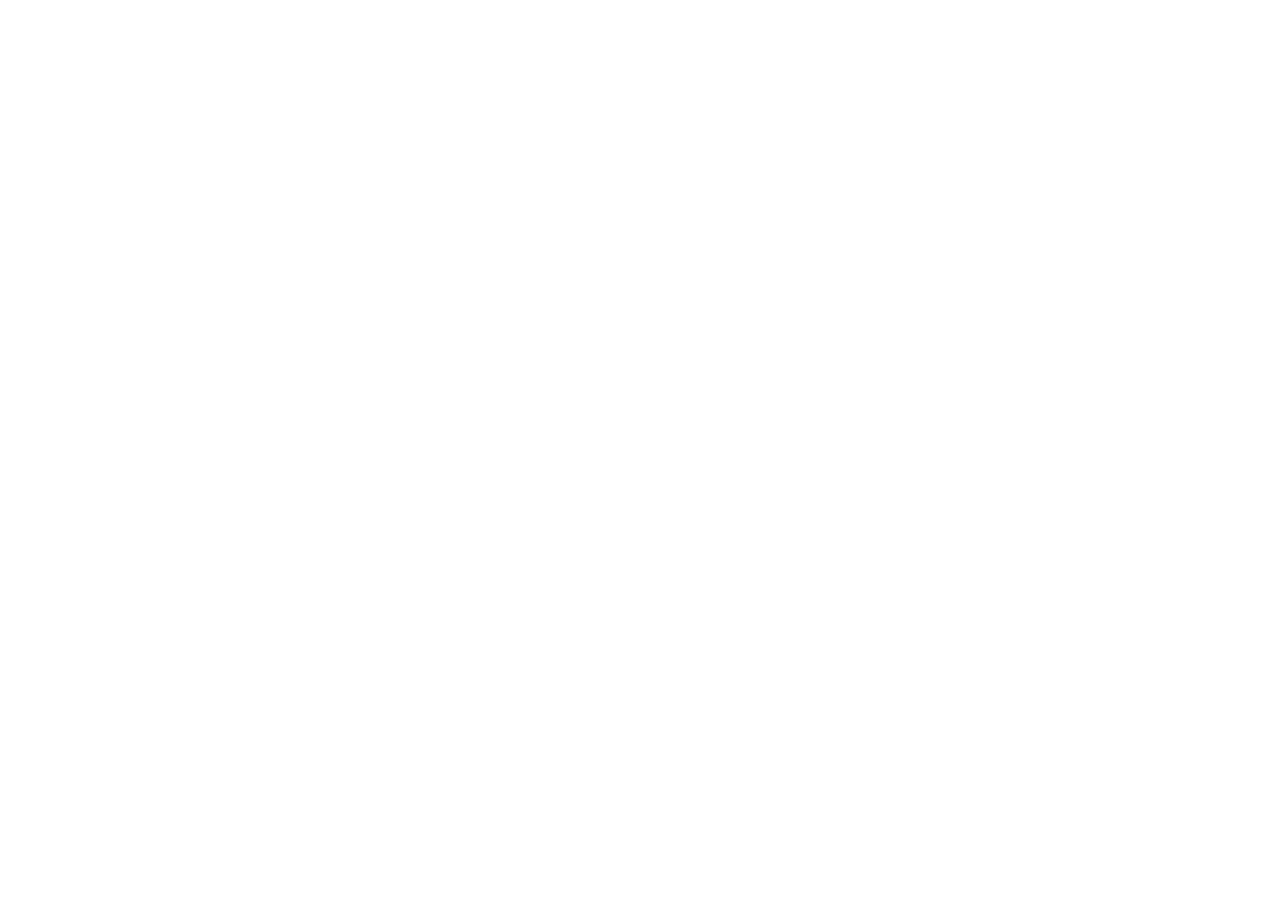
==== aura.html @ fb7cf221 "v2" ====
<!DOCTYPE html>
<html lang="en">
<!--MADE BY EL JEFE-->
<head>
        <title>~~~~~~~~~~~~~~~~~~~~~~~~~~~~~~~~~~~~~~~~~~</title>
        <link rel="stylesheet" href="styleee.css">
        <meta name="viewport" content="width=device-width, initial-scale=1.0">
        <link rel="xxx" href="xxx.png">
        <!-- ascii art credit to joan g stark, myflix, shanaka dias. retrieved from https://www.asciiart.eu  -->
    </head>






    </html>
---- styleee.css ----
* {
    box-sizing: border-box;
}

body {
    margin: 0;
    overflow: hidden;
}

img {
    min-width: 110%;
}

.ascii-box {
    animation: appear 2s ease ;
    position: absolute;
    top: 50%;
    left: 50%;
    transform: translate(-50%, -50%);
    font-family: monospace;
    color: antiquewhite;
    font-size: 20px;
    opacity: 100%;
    transition: 1s;
    cursor: default;

}

.ascii-box:hover {
    opacity: 0%;
    transform: translate(-50%, -50%);
}

@keyframes appear {
    from {opacity: 0;}
    to {opacity: 100;}
}

.row1, .row2, .row3{
    display: flex;
    justify-content: center;
    height: 34vh;
    width: 100vw;
}

.gif-box {
    height: 100%;
    width: 100%;
    overflow: hidden;
    align-items: center;
    justify-content: center;
}
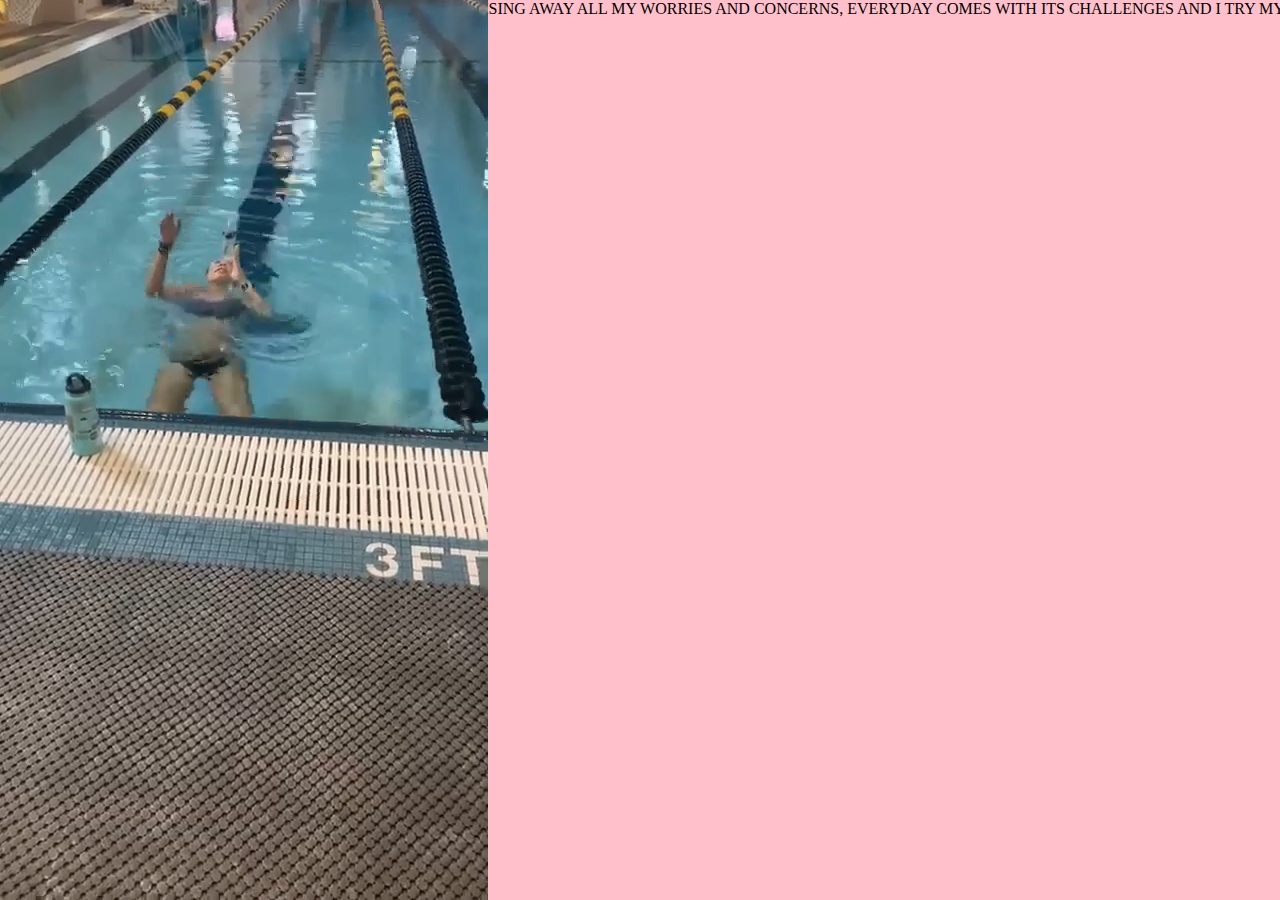
==== commit 35257230: "aura updates" ====
--- a/aura.html
+++ b/aura.html
@@ -2,16 +2,39 @@
 <html lang="en">
 <!--MADE BY EL JEFE-->
 <head>
-        <title>~~~~~~~~~~~~~~~~~~~~~~~~~~~~~~~~~~~~~~~~~~</title>
+        <title>EL JEFE</title>
         <link rel="stylesheet" href="styleee.css">
         <meta name="viewport" content="width=device-width, initial-scale=1.0">
-        <link rel="xxx" href="xxx.png">
-        <!-- ascii art credit to joan g stark, myflix, shanaka dias. retrieved from https://www.asciiart.eu  -->
-    </head>
+          <style>
+          @keyframes marqueeAnimation-415721  {
+            100%  {
+              transform:translateX(-12376.3px) } }
+            </style>
+          </head>
 
+        <div class="marquee">
+          <div style="width: 100000px; transform: translateX(0px); animation: 67.4256s linear 0s infinite normal none running marqueeAnimation-415721;" class="js-marquee-wrapper">
+          <div class="js-marquee" style="margin-right: 50px; float: left;">
+        "SOMEDAYS I WANT TO LET MY MIND DRIFT IN THE WATER WAHSING AWAY ALL MY WORRIES AND CONCERNS, EVERYDAY COMES WITH ITS CHALLENGES AND I TRY MY BEST TO FACE THEM BUT SOMETIMES I JUST WANT TO FLOAT AWAY "
+    </div>
 
+    <div class="js-marquee" style="margin-right: 50px; float: left;">
+          "WHEN I AM HAVING A BAD DAY I TELL MYSELF DREAMS DO NOT WORK UNLESS U WORK HARDER AND TO BE THE HARDERST WORKER IN THE ROOM"  //
+    </div>
+  </div>
+</div>
 
+    <video autoplay="" muted="" loop="" id="Video">
+      <source src="SWIM.mp4" type="video/mp4">
+    </video>
 
+    <video autoplay="" muted="" loop="" id="Video2">
+      <source src="IMG_7560_Trim.mp4" type="video/mp4">
+    </video>
 
+    <script src="jquery-3.6.0.min.js"></script>
+    <script src="jquery.marquee.min.js"></script>
+    <script src="functions.js"></script>
 
+      <div class="shape"></div>
     </html>
--- a/styleee.css
+++ b/styleee.css
@@ -5,30 +5,11 @@
 body {
     margin: 0;
     overflow: hidden;
+    background-color: pink;
 }
 
 img {
     min-width: 110%;
-}
-
-.ascii-box {
-    animation: appear 2s ease ;
-    position: absolute;
-    top: 50%;
-    left: 50%;
-    transform: translate(-50%, -50%);
-    font-family: monospace;
-    color: antiquewhite;
-    font-size: 20px;
-    opacity: 100%;
-    transition: 1s;
-    cursor: default;
-
-}
-
-.ascii-box:hover {
-    opacity: 0%;
-    transform: translate(-50%, -50%);
 }
 
 @keyframes appear {
@@ -36,17 +17,18 @@
     to {opacity: 100;}
 }
 
-.row1, .row2, .row3{
-    display: flex;
-    justify-content: center;
-    height: 34vh;
-    width: 100vw;
+#Video {
+  position: fixed;
+  right: 0;
+  bottom: 0;
+  min-width: 10%;
+  min-height: 10%;
 }
 
-.gif-box {
-    height: 100%;
-    width: 100%;
-    overflow: hidden;
-    align-items: center;
-    justify-content: center;
+#Video2 {
+  position: fixed;
+  left: 0;
+  bottom: 0;
+  min-width: 10%;
+  min-height: 10%;
 }
